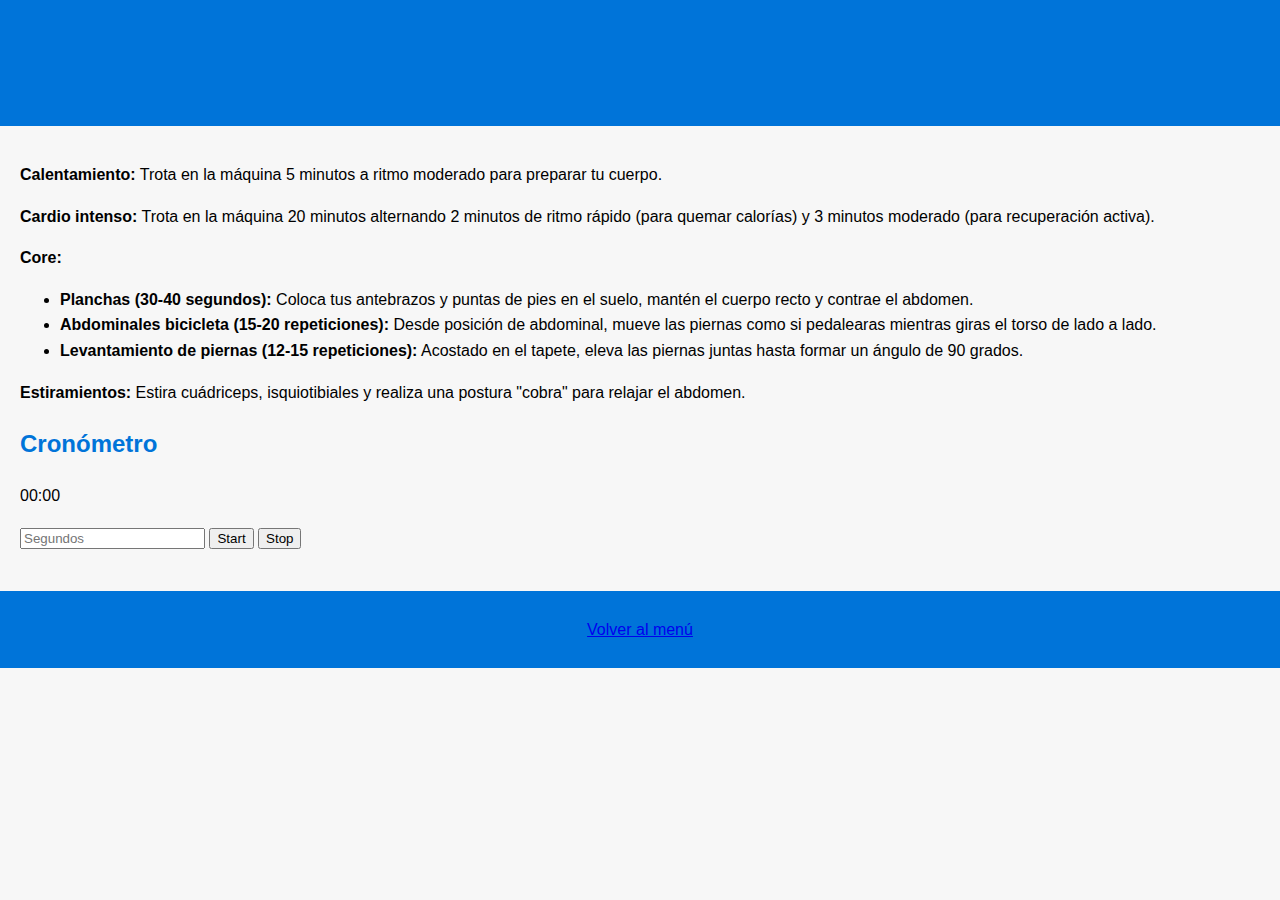
==== dia1.html @ 4f75be82 "first commit" ====
<!DOCTYPE html>
<html lang="es">
<head>
    <meta charset="UTF-8">
    <meta name="viewport" content="width=device-width, initial-scale=1.0">
    <title>Rutina Día 1</title>
    <link rel="stylesheet" href="styles.css">
</head>
<body>
    <header>
        <h1>Rutina Día 1: Cardio + Core + Estiramiento</h1>
    </header>
    <main>
        <p><strong>Calentamiento:</strong> Trota en la máquina 5 minutos a ritmo moderado para preparar tu cuerpo.</p>
        <p><strong>Cardio intenso:</strong> Trota en la máquina 20 minutos alternando 2 minutos de ritmo rápido (para quemar calorías) y 3 minutos moderado (para recuperación activa).</p>
        <p><strong>Core:</strong></p>
        <ul>
            <li><strong>Planchas (30-40 segundos):</strong> Coloca tus antebrazos y puntas de pies en el suelo, mantén el cuerpo recto y contrae el abdomen.</li>
            <li><strong>Abdominales bicicleta (15-20 repeticiones):</strong> Desde posición de abdominal, mueve las piernas como si pedalearas mientras giras el torso de lado a lado.</li>
            <li><strong>Levantamiento de piernas (12-15 repeticiones):</strong> Acostado en el tapete, eleva las piernas juntas hasta formar un ángulo de 90 grados.</li>
        </ul>
        <p><strong>Estiramientos:</strong> Estira cuádriceps, isquiotibiales y realiza una postura "cobra" para relajar el abdomen.</p>

        <div id="cronometro">
            <h2>Cronómetro</h2>
            <p id="tiempo">00:00</p>
            <input type="number" id="segundos" placeholder="Segundos" />
            <button onclick="iniciarCronometro()">Start</button>
            <button onclick="detenerCronometro()">Stop</button>
        </div>
    </main>
    <footer>
        <p><a href="index.html">Volver al menú</a></p>
    </footer>

    <script src="cronometro.js"></script>
</body>
</html>
---- styles.css ----
body {
  font-family: Arial, sans-serif;
  line-height: 1.6;
  margin: 0;
  padding: 0;
  background-color: #f7f7f7;
}

header {
  background: #0074d9;
  color: #fff;
  padding: 1rem 0;
  text-align: center;
}

.menu {
  list-style: none;
  padding: 0;
  text-align: center;
}

.menu li {
  display: inline;
  margin: 0 15px;
}

.menu a {
  color: #fff;
  text-decoration: none;
  font-weight: bold;
}

.menu a:hover {
  text-decoration: underline;
}

main {
  padding: 20px;
}

section {
  margin: 20px 0;
  background: #fff;
  border-radius: 8px;
  box-shadow: 0 4px 6px rgba(0, 0, 0, 0.1);
  padding: 15px;
}

h1,
h2 {
  color: #0074d9;
}

footer {
  text-align: center;
  padding: 10px 0;
  background: #0074d9;
  color: #fff;
  margin-top: 20px;
}
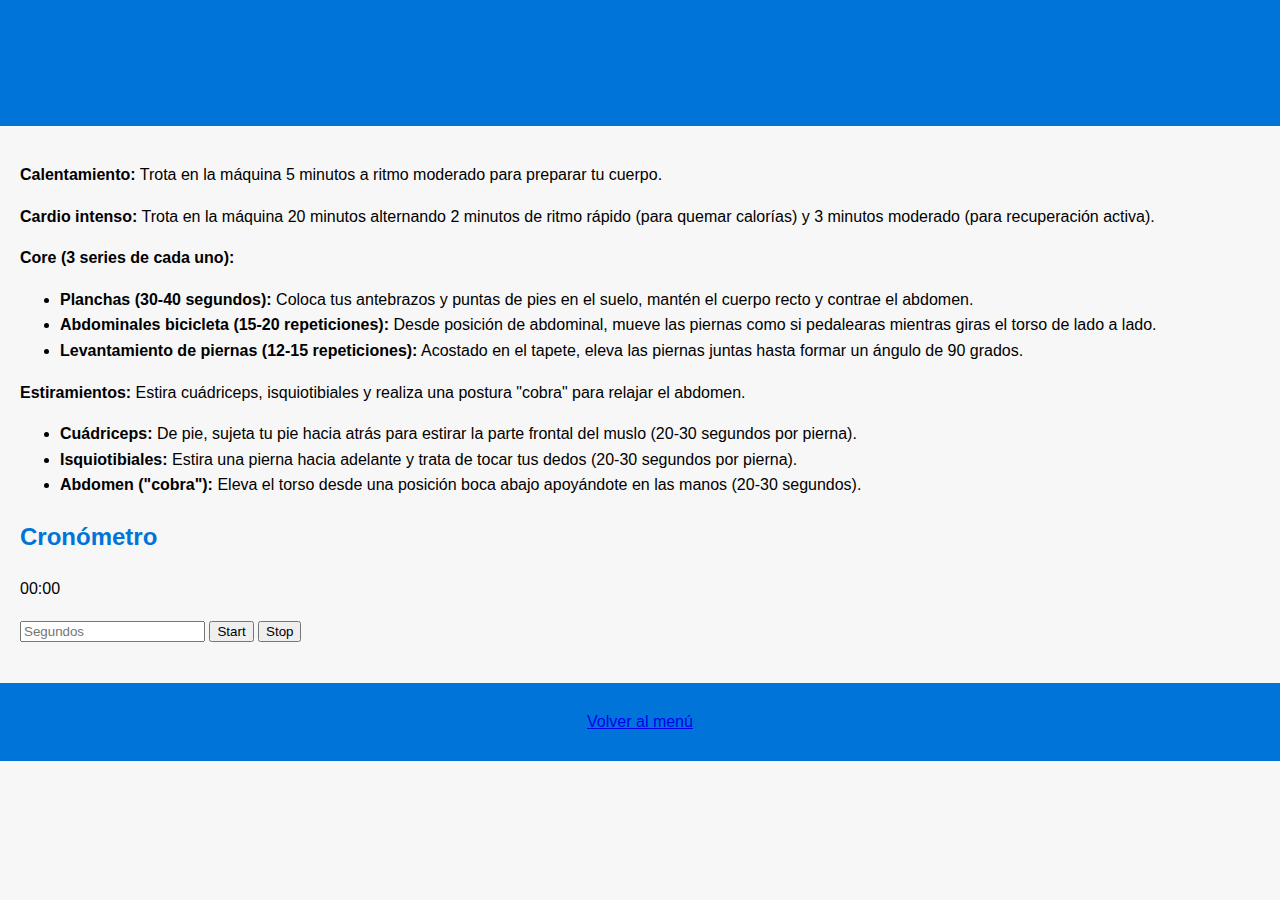
==== commit 4f2bda25: "crono changes" ====
--- a/dia1.html
+++ b/dia1.html
@@ -13,14 +13,18 @@
     <main>
         <p><strong>Calentamiento:</strong> Trota en la máquina 5 minutos a ritmo moderado para preparar tu cuerpo.</p>
         <p><strong>Cardio intenso:</strong> Trota en la máquina 20 minutos alternando 2 minutos de ritmo rápido (para quemar calorías) y 3 minutos moderado (para recuperación activa).</p>
-        <p><strong>Core:</strong></p>
+        <p><strong>Core (3 series de cada uno):</strong></p>
         <ul>
             <li><strong>Planchas (30-40 segundos):</strong> Coloca tus antebrazos y puntas de pies en el suelo, mantén el cuerpo recto y contrae el abdomen.</li>
             <li><strong>Abdominales bicicleta (15-20 repeticiones):</strong> Desde posición de abdominal, mueve las piernas como si pedalearas mientras giras el torso de lado a lado.</li>
             <li><strong>Levantamiento de piernas (12-15 repeticiones):</strong> Acostado en el tapete, eleva las piernas juntas hasta formar un ángulo de 90 grados.</li>
         </ul>
         <p><strong>Estiramientos:</strong> Estira cuádriceps, isquiotibiales y realiza una postura "cobra" para relajar el abdomen.</p>
-
+        <ul>
+            <li><strong>Cuádriceps:</strong> De pie, sujeta tu pie hacia atrás para estirar la parte frontal del muslo (20-30 segundos por pierna).</li>
+            <li><strong>Isquiotibiales:</strong> Estira una pierna hacia adelante y trata de tocar tus dedos (20-30 segundos por pierna).</li>
+            <li><strong>Abdomen ("cobra"):</strong> Eleva el torso desde una posición boca abajo apoyándote en las manos (20-30 segundos).</li>
+        </ul>
         <div id="cronometro">
             <h2>Cronómetro</h2>
             <p id="tiempo">00:00</p>
